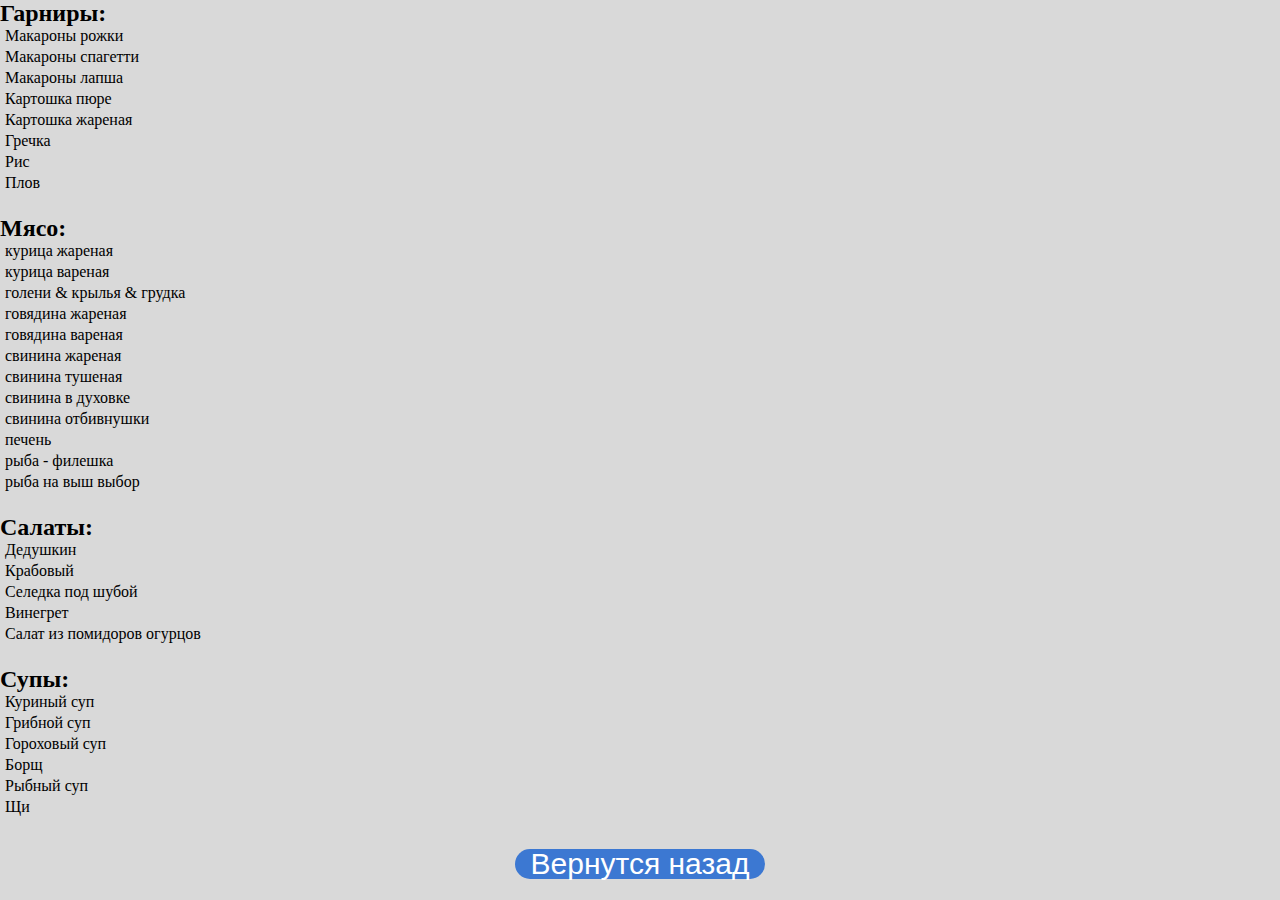
==== food.html @ 7b168339 "финиш. остался финал" ====
<!DOCTYPE html>
<html lang="en">
<head>
    <meta charset="UTF-8">
    <meta name="viewport" content="width=device-width, initial-scale=1.0">
    <link rel="stylesheet" href="style.css">
    <title>Вся еда</title>
</head>
<body>

    <div class="food-list">
        <div id="garnirs" class="garnirs food-list-item">
            <h2>Гарниры:</h2>

        </div>

        <div class="meats food-list-item" id="meats">
            <h2>Мясо:</h2>
        </div>

        <div id="salads" class="salads food-list-item">
            <h2>Салаты:</h2>
        </div>

        <div id="soups" class="soups food-list-item">
            <h2>Супы:</h2>
        </div>
    </div>

    <div class="previous">
        <a href="/index.html"><span>Вернутся назад</span></a>
    </div>

    <script src="script.js"></script>
</body>
</html>
---- style.css ----
*{
    margin: 0;
    padding: 0;
}

.food_choice_hello{
    margin: 15px auto;
    text-align: center;
    
}

body{
    background-color: #D9D9D9;
}

details {
    position: relative;
    margin-bottom: 0.5rem;
    min-height: 1rem;
    max-height: 3rem;
    transition: min-height 0.15s linear, max-height 0.5s linear;
    -webkit-transition: min-height 0.15s linear, max-height 0.5s linear;
    will-change: max-height;
    overflow: hidden;
}
details summary {
    display: inline-block;
    cursor: pointer;
    padding-left: 1.5rem;
    outline: 0;
    transition: color 0.12s;
    -webkit-transition: color 0.12s;
}
details summary::-webkit-details-marker {
    display: none;
}
details summary::-moz-list-bullet {
    list-style-type: none;
}
details summary span {
    border-bottom: 1px currentColor dotted;
}
details summary::before {
    content: "";
    left: 0;
    top: 1.4px;
    position: absolute;
    background: url('[data-uri]') no-repeat 50% 50% / 1em 1em;
    width: 1em;
    height: 1em;
    transition: transform 0.1s linear;
    -webkit-transition: transform 0.1s linear;
}
details summary:hover {
    color: #d06c6c;
}
details summary ~ * {
    padding-left: 1.5em;
    opacity: 0;
    transition: opacity 0.15s linear;
    -webkit-transition: opacity 0.15s linear;
}
details[open] {
    min-height: 2em;
    max-height: 20em;
}
details[open] summary {
    color: #d06c6c;
}
details[open] summary ~ * {
    opacity: 1;
}
details[open] summary:before {
    transform: rotate(90deg);
    -webkit-transform: rotate(90deg);
    -moz-transform: rotate(90deg);
}
@media screen and (-ms-high-contrast: active), (-ms-high-contrast: none) {
details {
    max-height: none;
}
details summary ~ * {
    max-height: 0;
    overflow: hidden;
    position: absolute;
}
details summary:focus {
    color: #d06c6c;
}
details summary:focus::before {
    transform: rotate(90deg);
    -ms-transform: rotate(90deg);
}
details summary:focus ~ * {
    max-height: 20em;
    position: static;
    opacity: 1;
}
}
@supports (-ms-ime-align:auto) {
details {
    max-height: none;
}
details summary ~ * {
    max-height: 0;
    overflow: hidden;
    position: absolute;
}
details summary:focus {
    color: #d06c6c;
}
details summary:focus::before {
    transform: rotate(90deg);
    -ms-transform: rotate(90deg);
}
details summary:focus ~ * {
    max-height: 20em;
    position: static;
    opacity: 1;
}
}



.instruction {
    text-align: center;
    margin-bottom: 30px;
}

.instruction h2{
    margin-bottom: 15px;
}

.instruction-content{
    max-width: 70%;
    margin: 0 auto;
    text-align: start;

}

.carousel-cell {
    display: flex;
    justify-content: center;
    align-items: center;
    width: 400px;
    height: 100px;
    margin-right: 10px;
    background: #3C78D2;
    border-radius: 80px;
    cursor: pointer;
}

.carousel-cell span{
    font-size: 30px;
    font-family: 'Lobster', sans-serif;
    color: #fff;
    
}

.carousel-cell:before {
    display: block;
    text-align: center;
    line-height: 200px;
    font-size: 80px;
    color: white;
}

.food-container{
    margin-top: 35px;
    display: flex;
    align-items: center;
    flex-direction: column;
    max-height: 0px;
    overflow: hidden;
    transition: all 1s;
}

.view{
    max-height: 100px;
}

.food-container h2{
    padding: 10px;
    color: #fff;
    background-color: #3C78D2;
    border-radius: 87px;
}

.previous{
    display: flex;
    justify-content: center;
    align-items: center;
    max-width: 250px;
    margin: 0 auto;
    height: 30px;
    background-color: #3C78D2;
    border-radius: 84px;

}

.previous a{
    text-decoration: none;
    font-size: 30px;
    font-family: 'Lobster', sans-serif;
    color: #fff;
}

.food-list{
    margin-bottom: 30px;
}

.food-list-item{
    display: flex;
    flex-direction: column;
    margin-bottom: 20px;
}

.foodItem{
    margin-left: 5px;
    margin-bottom: 3px;
}
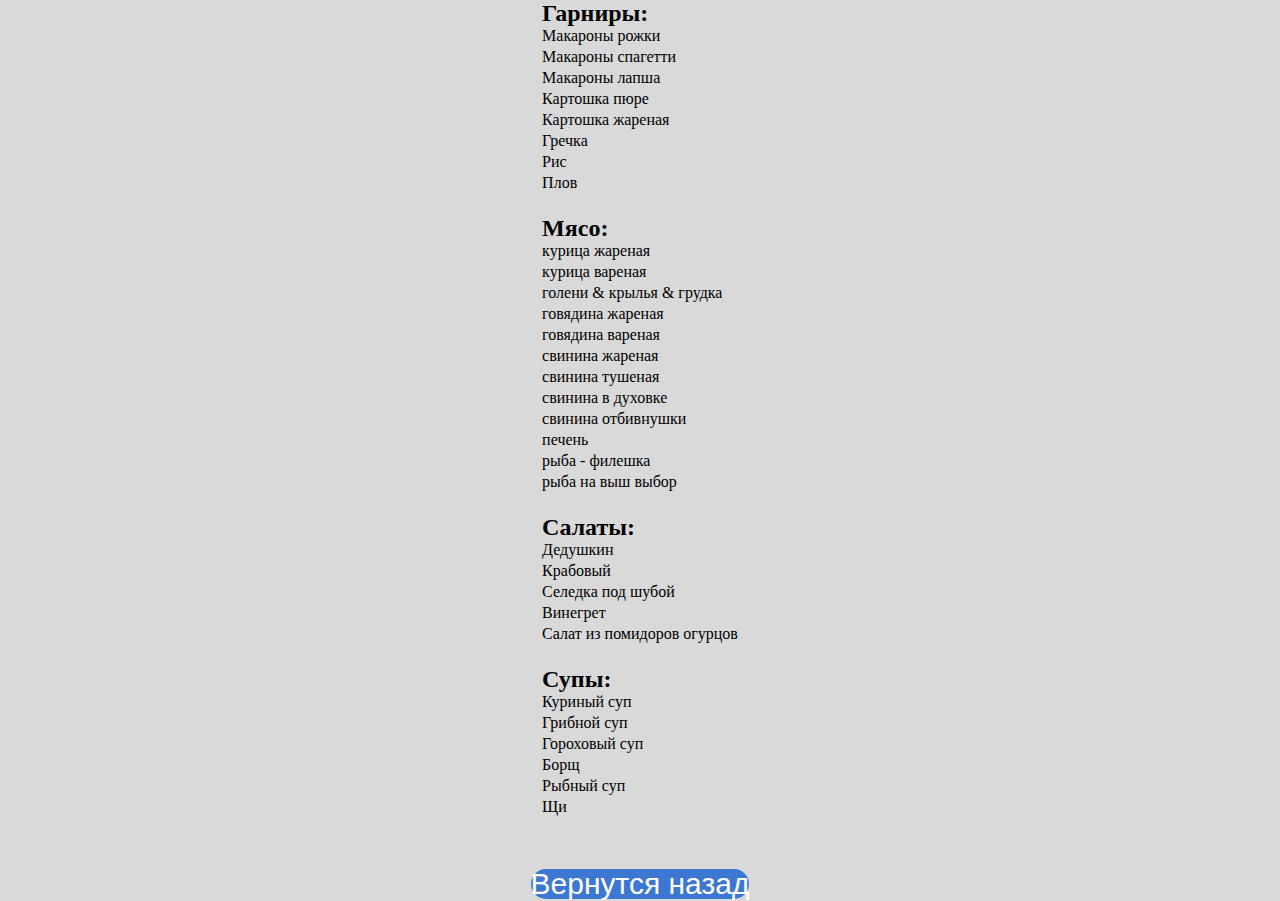
==== commit ae6f36eb: "микрофиксы" ====
--- a/food.html
+++ b/food.html
@@ -7,29 +7,33 @@
     <title>Вся еда</title>
 </head>
 <body>
-
-    <div class="food-list">
-        <div id="garnirs" class="garnirs food-list-item">
-            <h2>Гарниры:</h2>
-
+    <div class="food-list-container">
+        <div class="food-list">
+            <div id="garnirs" class="garnirs food-list-item">
+                <h2>Гарниры:</h2>
+    
+            </div>
+    
+            <div class="meats food-list-item" id="meats">
+                <h2>Мясо:</h2>
+            </div>
+    
+            <div id="salads" class="salads food-list-item">
+                <h2>Салаты:</h2>
+            </div>
+    
+            <div id="soups" class="soups food-list-item">
+                <h2>Супы:</h2>
+            </div>
         </div>
 
-        <div class="meats food-list-item" id="meats">
-            <h2>Мясо:</h2>
-        </div>
-
-        <div id="salads" class="salads food-list-item">
-            <h2>Салаты:</h2>
-        </div>
-
-        <div id="soups" class="soups food-list-item">
-            <h2>Супы:</h2>
+        <div class="previous-btn">
+            <a href="/index.html"><span>Вернутся назад</span></a>
         </div>
     </div>
+    
 
-    <div class="previous">
-        <a href="/index.html"><span>Вернутся назад</span></a>
-    </div>
+
 
     <script src="script.js"></script>
 </body>
--- a/style.css
+++ b/style.css
@@ -186,19 +186,19 @@
     border-radius: 87px;
 }
 
-.previous{
+.previous-btn{
     display: flex;
     justify-content: center;
     align-items: center;
     max-width: 250px;
-    margin: 0 auto;
+    margin-top: 0 auto;
     height: 30px;
     background-color: #3C78D2;
     border-radius: 84px;
 
 }
 
-.previous a{
+.previous-btn a{
     text-decoration: none;
     font-size: 30px;
     font-family: 'Lobster', sans-serif;
@@ -209,6 +209,12 @@
     margin-bottom: 30px;
 }
 
+.food-list-container {
+    display: flex;
+    flex-direction: column;
+    align-items: center;
+}
+
 .food-list-item{
     display: flex;
     flex-direction: column;
@@ -216,7 +222,6 @@
 }
 
 .foodItem{
-    margin-left: 5px;
     margin-bottom: 3px;
 }
 
